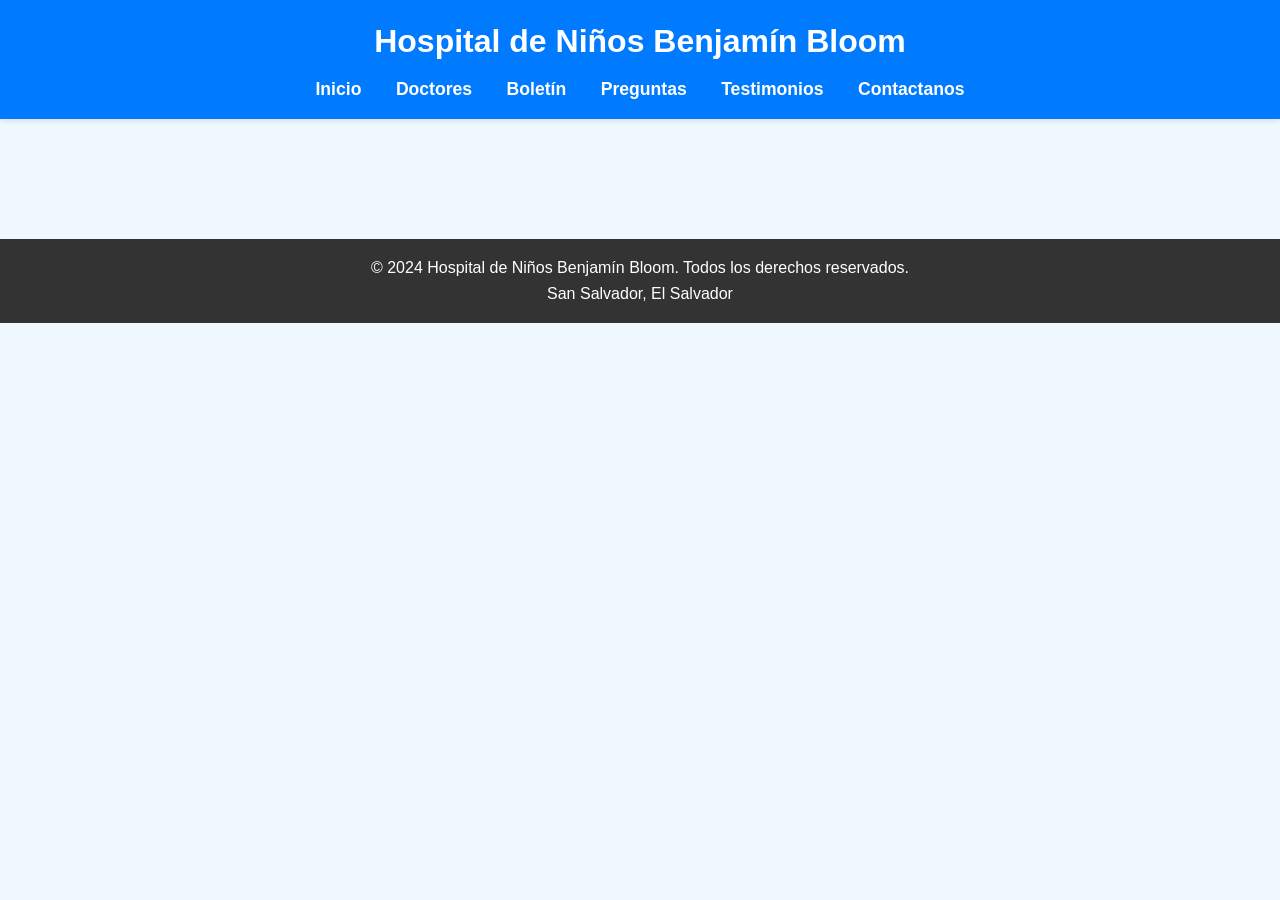
==== contactanos.html @ b9748a30 "Feat: agregamos las páginas, testimonio, contactanos y preguntas" ====
<!DOCTYPE html>
<html lang="en">

<head>
    <meta charset="UTF-8">
    <meta name="viewport" content="width=device-width, initial-scale=1.0">
    <title>Contactanos</title>
    <link rel="stylesheet" href="styles.css">
</head>

<body>
    <header>
        <!-- El menú se carga dinámicamente desde main.js -->
    </header>

    <footer class="footer">
        <div class="container">
            <p>&copy; 2024 Hospital de Niños Benjamín Bloom. Todos los derechos reservados.</p>
            <p>San Salvador, El Salvador</p>
        </div>
    </footer>

    <script src="main.js"></script>
</body>

</html>
---- styles.css ----
/* Reset básico */
* {
    margin: 0;
    padding: 0;
    box-sizing: border-box;
}

body {
    font-family: 'Segoe UI', Tahoma, Geneva, Verdana, sans-serif;
    line-height: 1.6;
    background-color: #f0f8ff;
    color: #333;
}

/* Encabezado y Navegación */
header {
    background-color: #007bff;
    color: white;
    padding: 1rem 0;
    box-shadow: 0 2px 5px rgba(0, 0, 0, 0.1);
}

.container {
    width: 80%;
    margin: 0 auto;
    max-width: 1200px;
}

.footer{
    margin-top: 120px;
}

header h1 {
    text-align: center;
    margin-bottom: 0.5rem;
}

nav ul {
    list-style: none;
    text-align: center;
}

nav ul li {
    display: inline;
    margin: 0 15px;
}

nav ul li a {
    color: white;
    text-decoration: none;
    font-weight: bold;
    font-size: 1.1rem;
}

nav ul li a:hover {
    text-decoration: underline;
}

/* Contenido Principal */
main {
    padding: 2rem 0;
    min-height: 400px;
}

section {
    background: white;
    padding: 2rem;
    border-radius: 8px;
    box-shadow: 0 2px 5px rgba(0, 0, 0, 0.05);
    margin-bottom: 2rem;
}

h2 {
    color: #0056b3;
    border-bottom: 2px solid #e0e0e0;
    padding-bottom: 0.5rem;
    margin-bottom: 1.5rem;
}

/* Pie de página */
footer {
    text-align: center;
    padding: 1rem 0;
    background-color: #333;
    color: white;
    margin-top: auto;
}

/* Estilos específicos para tarjetas de doctores */
.doctor-grid {
    display: grid;
    grid-template-columns: repeat(auto-fit, minmax(250px, 1fr));
    gap: 20px;
}

.doctor-card {
    border: 1px solid #ddd;
    border-radius: 8px;
    padding: 1.5rem;
    text-align: center;
    background-color: #fff;
    transition: transform 0.2s;
}

.doctor-card:hover {
    transform: translateY(-5px);
    box-shadow: 0 5px 15px rgba(0, 0, 0, 0.1);
}

.doctor-card h3 {
    color: #007bff;
    margin-bottom: 0.5rem;
}

.specialty {
    color: #666;
    font-style: italic;
}

/* Noticias */
.news-item {
    border-bottom: 1px solid #eee;
    padding-bottom: 1rem;
    margin-bottom: 1rem;
}

.news-item:last-child {
    border-bottom: none;
    margin-bottom: 0;
}

.news-date {
    font-size: 0.9rem;
    color: #888;
}
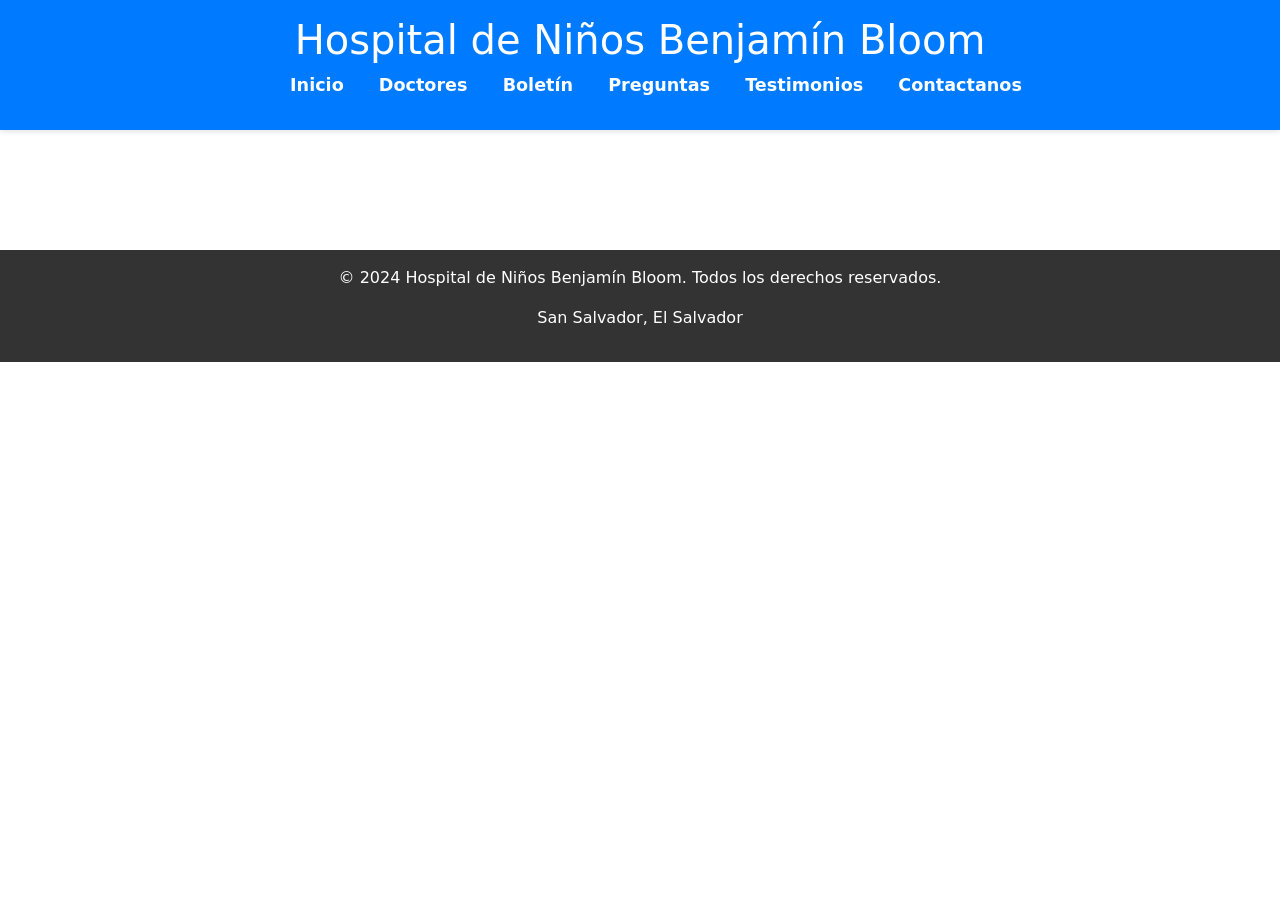
==== commit 894e3e22: "Se agregó bootstrap" ====
--- a/contactanos.html
+++ b/contactanos.html
@@ -6,6 +6,8 @@
     <meta name="viewport" content="width=device-width, initial-scale=1.0">
     <title>Contactanos</title>
     <link rel="stylesheet" href="styles.css">
+    <link href="https://cdn.jsdelivr.net/npm/bootstrap@5.3.8/dist/css/bootstrap.min.css" rel="stylesheet"
+        integrity="sha384-sRIl4kxILFvY47J16cr9ZwB07vP4J8+LH7qKQnuqkuIAvNWLzeN8tE5YBujZqJLB" crossorigin="anonymous">
 </head>
 
 <body>
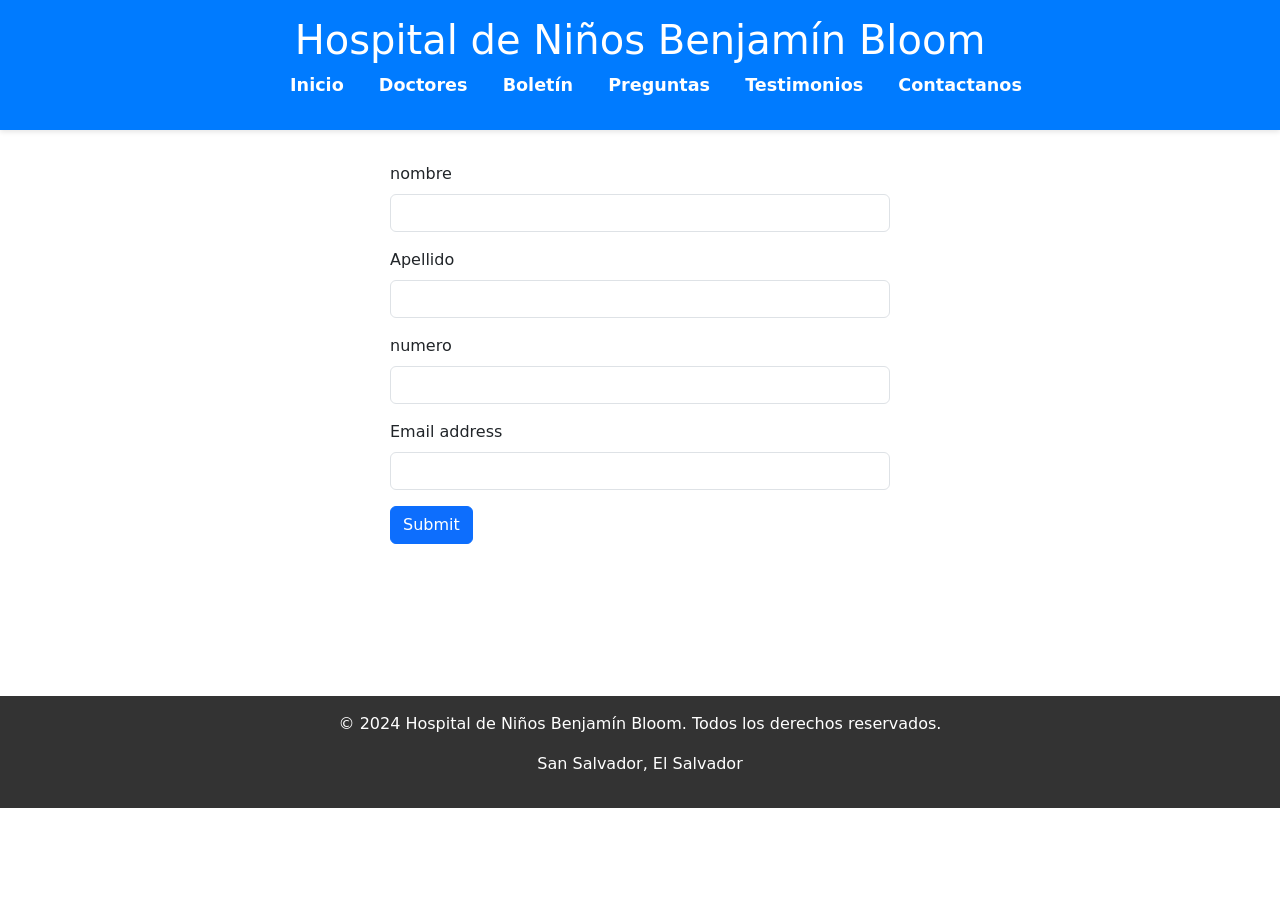
==== commit f0be12fe: "ui: se agrego un formulario al contactenos" ====
--- a/contactanos.html
+++ b/contactanos.html
@@ -14,6 +14,27 @@
     <header>
         <!-- El menú se carga dinámicamente desde main.js -->
     </header>
+    <main class="contenido">
+        <form class="formulario">
+             <div class="mb-3">
+    <label for="exampleInputPassword1" class="form-label">nombre</label>
+    <input type="text" class="form-control" id="exampleInputPassword1">
+  </div>
+   <div class="mb-3">
+    <label for="exampleInputPassword1" class="form-label">Apellido</label>
+    <input type="text" class="form-control" id="exampleInputPassword1">
+  </div>
+  <div class="mb-3">
+    <label for="exampleInputPassword1" class="form-label">numero</label>
+    <input type="text" class="form-control" id="exampleInputPassword1">
+  </div>
+  <div class="mb-3">
+    <label for="exampleInputEmail1" class="form-label">Email address</label>
+    <input type="email" class="form-control" id="exampleInputEmail1" aria-describedby="emailHelp">
+  </div>
+  <button type="submit" class="btn btn-primary">Submit</button>
+</form>
+    </main>
 
     <footer class="footer">
         <div class="container">
--- a/styles.css
+++ b/styles.css
@@ -132,4 +132,14 @@
 .news-date {
     font-size: 0.9rem;
     color: #888;
+}
+.contenido{
+    flex: 1;
+    display: flex;
+    justify-content: center;
+    align-items: center;
+}
+.formulario{
+    width: 100%;
+    max-width: 500px;
 }
